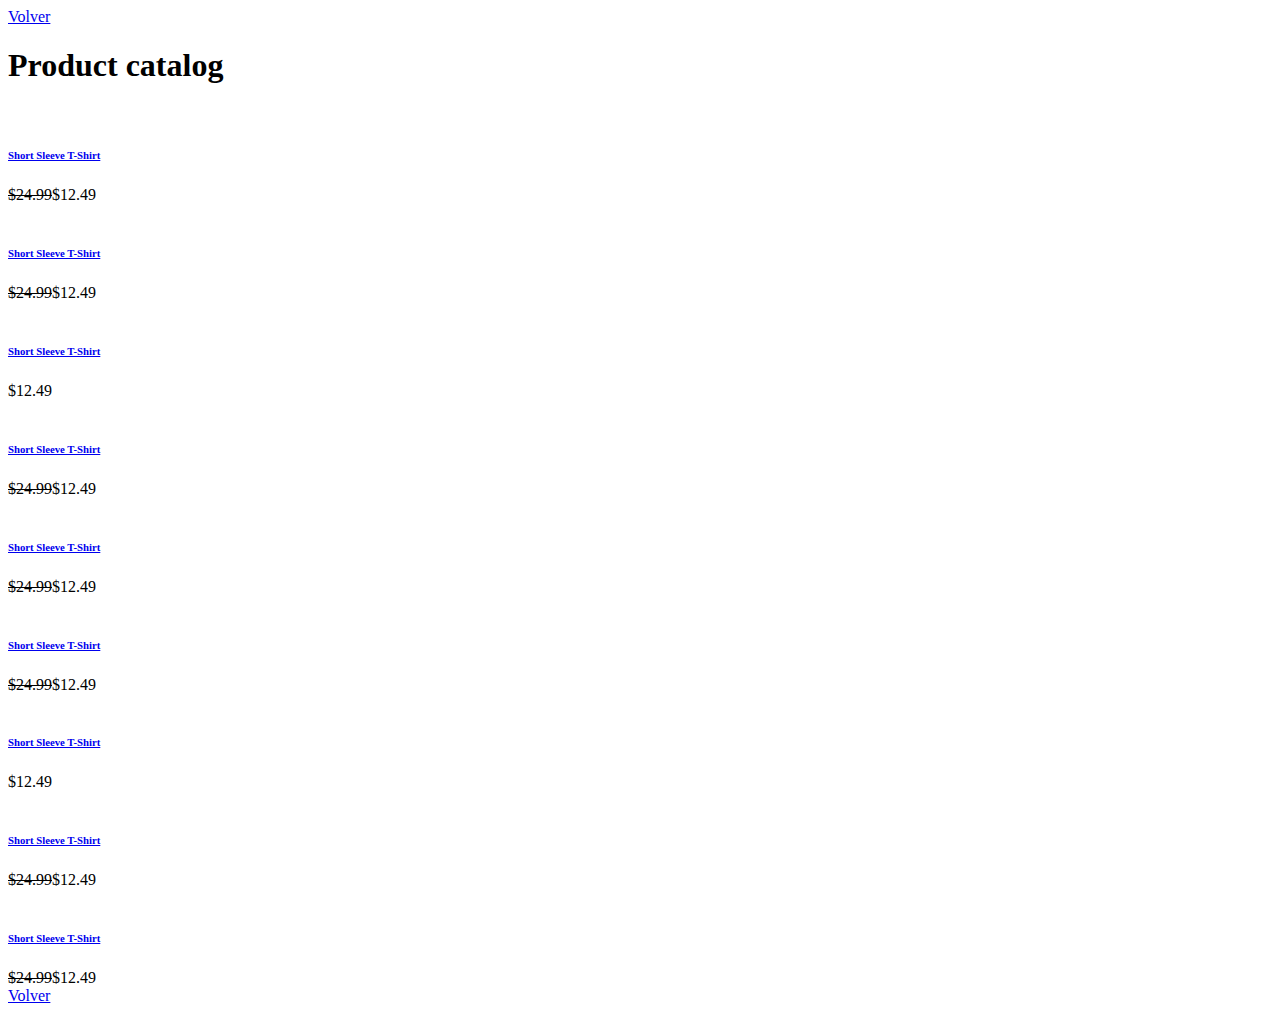
==== tienda.html @ 7eb034c2 "agregar opciones volver" ====
<!DOCTYPE html>
<html>
<head>
	<title>Bootstrap</title>
	<link rel="stylesheet" href="tienda.css" >
</head>
<body>
	<a href="index.html" role="button">Volver</a>
  <div class="container bootstrap snipets">
     <h1 class="text-center text-muted">Product catalog</h1>
     <div class="row flow-offset-1">
       <div class="col-xs-6 col-md-4">
         <div class="product tumbnail thumbnail-3"><a href="#"><img src="http://static.livedemo00.template-help.com/wt_58434/images/shop-1.jpg" alt=""></a>
           <div class="caption">
             <h6><a href="#">Short Sleeve T-Shirt</a></h6><span class="price">
               <del>$24.99</del></span><span class="price sale">$12.49</span>
           </div>
         </div>
       </div>
       <div class="col-xs-6 col-md-4">
         <div class="product tumbnail thumbnail-3"><a href="#"><img src="http://static.livedemo00.template-help.com/wt_58434/images/shop-2.jpg" alt=""></a>
           <div class="caption">
             <h6><a href="#">Short Sleeve T-Shirt</a></h6><span class="price">
               <del>$24.99</del></span><span class="price sale">$12.49</span>
           </div>
         </div>
       </div>
       <div class="col-xs-6 col-md-4">
         <div class="product tumbnail thumbnail-3"><a href="#"><img src="http://static.livedemo00.template-help.com/wt_58434/images/shop-3.jpg" alt=""></a>
           <div class="caption">
             <h6><a href="#">Short Sleeve T-Shirt</a></h6><span class="price">$12.49</span>
           </div>
         </div>
       </div>
       <div class="col-xs-6 col-md-4">
         <div class="product tumbnail thumbnail-3"><a href="#"><img src="http://static.livedemo00.template-help.com/wt_58434/images/shop-4.jpg" alt=""></a>
           <div class="caption">
             <h6><a href="#">Short Sleeve T-Shirt</a></h6><span class="price">
               <del>$24.99</del></span><span class="price sale">$12.49</span>
           </div>
         </div>
       </div>
       <div class="col-xs-6 col-md-4">
         <div class="product tumbnail thumbnail-3"><a href="#"><img src="http://static.livedemo00.template-help.com/wt_58434/images/shop-5.jpg" alt=""></a>
           <div class="caption">
             <h6><a href="#">Short Sleeve T-Shirt</a></h6><span class="price">
               <del>$24.99</del></span><span class="price sale">$12.49</span>
           </div>
         </div>
       </div>
       <div class="col-xs-6 col-md-4">
         <div class="product tumbnail thumbnail-3"><a href="#"><img src="http://static.livedemo00.template-help.com/wt_58434/images/shop-6.jpg" alt=""></a>
           <div class="caption">
             <h6><a href="#">Short Sleeve T-Shirt</a></h6><span class="price">
               <del>$24.99</del></span><span class="price sale">$12.49</span>
           </div>
         </div>
       </div>
       <div class="col-xs-6 col-md-4">
         <div class="product tumbnail thumbnail-3"><a href="#"><img src="http://static.livedemo00.template-help.com/wt_58434/images/shop-7.jpg" alt=""></a>
           <div class="caption">
             <h6><a href="#">Short Sleeve T-Shirt</a></h6><span class="price">$12.49</span>
           </div>
         </div>
       </div>
       <div class="col-xs-6 col-md-4">
         <div class="product tumbnail thumbnail-3"><a href="#"><img src="http://static.livedemo00.template-help.com/wt_58434/images/shop-8.jpg" alt=""></a>
           <div class="caption">
             <h6><a href="#">Short Sleeve T-Shirt</a></h6><span class="price">
               <del>$24.99</del></span><span class="price sale">$12.49</span>
           </div>
         </div>
       </div>
       <div class="col-xs-6 col-md-4">
         <div class="product tumbnail thumbnail-3"><a href="#"><img src="http://static.livedemo00.template-help.com/wt_58434/images/shop-9.jpg" alt=""></a>
           <div class="caption">
             <h6><a href="#">Short Sleeve T-Shirt</a></h6><span class="price">
               <del>$24.99</del></span><span class="price sale">$12.49</span>
           </div>
         </div>
       </div>
     </div>
   </div>
	 <a href="index.html" role="button">Volver</a>
</body>
</html>
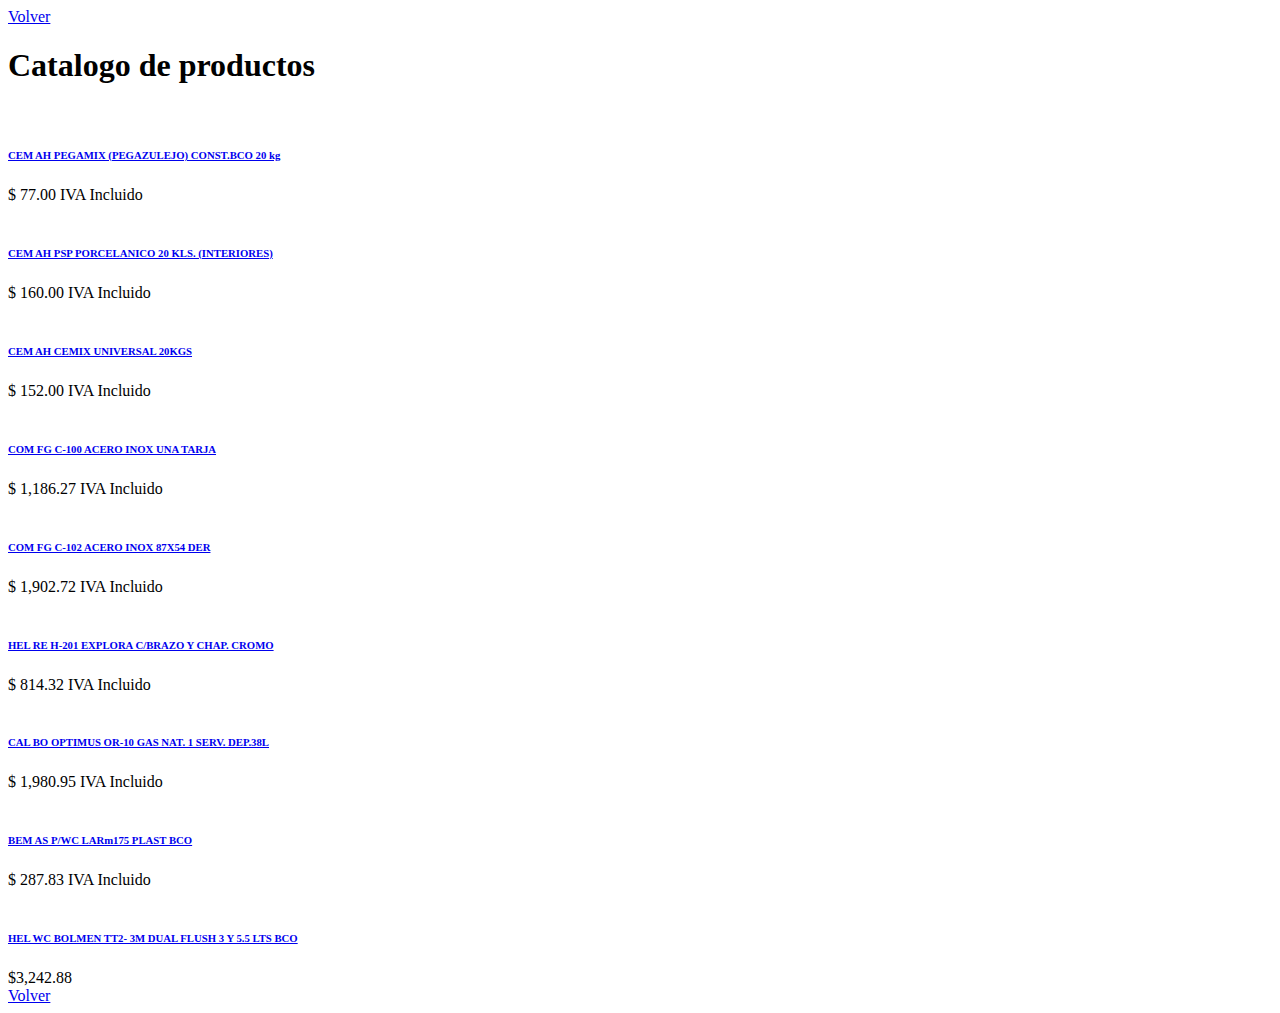
==== commit 24cdbcb2: "agregar cosas de plomeria" ====
--- a/tienda.html
+++ b/tienda.html
@@ -1,81 +1,85 @@
 <!DOCTYPE html>
 <html>
 <head>
-	<title>Bootstrap</title>
+	<title>Plomeria Tienda</title>
 	<link rel="stylesheet" href="tienda.css" >
 </head>
 <body>
 	<a href="index.html" role="button">Volver</a>
   <div class="container bootstrap snipets">
-     <h1 class="text-center text-muted">Product catalog</h1>
+     <h1 class="text-center text-muted">Catalogo de productos</h1>
      <div class="row flow-offset-1">
        <div class="col-xs-6 col-md-4">
-         <div class="product tumbnail thumbnail-3"><a href="#"><img src="http://static.livedemo00.template-help.com/wt_58434/images/shop-1.jpg" alt=""></a>
+         <div class="product tumbnail thumbnail-3"><a href="#"><img src="imgs/1.jpg" alt=""></a>
            <div class="caption">
-             <h6><a href="#">Short Sleeve T-Shirt</a></h6><span class="price">
-               <del>$24.99</del></span><span class="price sale">$12.49</span>
+             <h6><a href="#">CEM AH PEGAMIX (PEGAZULEJO) CONST.BCO 20 kg</a></h6>
+						 <span class="price sale">$ 77.00 IVA Incluido</span>
            </div>
          </div>
        </div>
        <div class="col-xs-6 col-md-4">
-         <div class="product tumbnail thumbnail-3"><a href="#"><img src="http://static.livedemo00.template-help.com/wt_58434/images/shop-2.jpg" alt=""></a>
+         <div class="product tumbnail thumbnail-3"><a href="#"><img src="imgs/2.jpg" alt=""></a>
            <div class="caption">
-             <h6><a href="#">Short Sleeve T-Shirt</a></h6><span class="price">
-               <del>$24.99</del></span><span class="price sale">$12.49</span>
+             <h6><a href="#">CEM AH PSP PORCELANICO 20 KLS. (INTERIORES)</a></h6>
+						 <span class="price sale">$ 160.00 IVA Incluido</span>
            </div>
          </div>
        </div>
        <div class="col-xs-6 col-md-4">
-         <div class="product tumbnail thumbnail-3"><a href="#"><img src="http://static.livedemo00.template-help.com/wt_58434/images/shop-3.jpg" alt=""></a>
+         <div class="product tumbnail thumbnail-3"><a href="#"><img src="imgs/3.jpg" alt=""></a>
            <div class="caption">
-             <h6><a href="#">Short Sleeve T-Shirt</a></h6><span class="price">$12.49</span>
+             <h6><a href="#">CEM AH CEMIX UNIVERSAL 20KGS</a></h6><span class="price">$ 152.00 IVA Incluido</span>
            </div>
          </div>
        </div>
        <div class="col-xs-6 col-md-4">
-         <div class="product tumbnail thumbnail-3"><a href="#"><img src="http://static.livedemo00.template-help.com/wt_58434/images/shop-4.jpg" alt=""></a>
+         <div class="product tumbnail thumbnail-3"><a href="#"><img src="imgs/4.jpg" alt=""></a>
            <div class="caption">
-             <h6><a href="#">Short Sleeve T-Shirt</a></h6><span class="price">
-               <del>$24.99</del></span><span class="price sale">$12.49</span>
+             <h6><a href="#">COM FG C-100 ACERO INOX UNA TARJA
+						 </a></h6><span class="price">$ 1,186.27 IVA Incluido</span>
            </div>
          </div>
        </div>
        <div class="col-xs-6 col-md-4">
-         <div class="product tumbnail thumbnail-3"><a href="#"><img src="http://static.livedemo00.template-help.com/wt_58434/images/shop-5.jpg" alt=""></a>
+         <div class="product tumbnail thumbnail-3"><a href="#"><img src="imgs/5.jpg" alt=""></a>
            <div class="caption">
-             <h6><a href="#">Short Sleeve T-Shirt</a></h6><span class="price">
-               <del>$24.99</del></span><span class="price sale">$12.49</span>
+             <h6><a href="#">COM FG C-102 ACERO INOX 87X54 DER
+						 </a></h6><span class="price">
+               $ 1,902.72 IVA Incluido</span>
            </div>
          </div>
        </div>
        <div class="col-xs-6 col-md-4">
-         <div class="product tumbnail thumbnail-3"><a href="#"><img src="http://static.livedemo00.template-help.com/wt_58434/images/shop-6.jpg" alt=""></a>
+         <div class="product tumbnail thumbnail-3"><a href="#"><img src="imgs/6.jpg" alt=""></a>
            <div class="caption">
-             <h6><a href="#">Short Sleeve T-Shirt</a></h6><span class="price">
-               <del>$24.99</del></span><span class="price sale">$12.49</span>
+             <h6><a href="#">HEL RE H-201 EXPLORA C/BRAZO Y CHAP. CROMO
+						 	</a></h6><span class="price">
+               $ 814.32 IVA Incluido</span>
            </div>
          </div>
        </div>
        <div class="col-xs-6 col-md-4">
-         <div class="product tumbnail thumbnail-3"><a href="#"><img src="http://static.livedemo00.template-help.com/wt_58434/images/shop-7.jpg" alt=""></a>
+         <div class="product tumbnail thumbnail-3"><a href="#"><img src="imgs/7.jpg" alt=""></a>
            <div class="caption">
-             <h6><a href="#">Short Sleeve T-Shirt</a></h6><span class="price">$12.49</span>
+             <h6><a href="#">CAL BO OPTIMUS OR-10 GAS NAT. 1 SERV. DEP.38L
+						 </a></h6><span class="price">$ 1,980.95 IVA Incluido</span>
            </div>
          </div>
        </div>
        <div class="col-xs-6 col-md-4">
-         <div class="product tumbnail thumbnail-3"><a href="#"><img src="http://static.livedemo00.template-help.com/wt_58434/images/shop-8.jpg" alt=""></a>
+         <div class="product tumbnail thumbnail-3"><a href="#"><img src="imgs/8.jpg" alt=""></a>
            <div class="caption">
-             <h6><a href="#">Short Sleeve T-Shirt</a></h6><span class="price">
-               <del>$24.99</del></span><span class="price sale">$12.49</span>
+             <h6><a href="#">BEM AS P/WC LARm175 PLAST BCO
+						 </a></h6><span class="price">
+               $ 287.83 IVA Incluido</span>
            </div>
          </div>
        </div>
        <div class="col-xs-6 col-md-4">
-         <div class="product tumbnail thumbnail-3"><a href="#"><img src="http://static.livedemo00.template-help.com/wt_58434/images/shop-9.jpg" alt=""></a>
+         <div class="product tumbnail thumbnail-3"><a href="#"><img src="imgs/9.jpg" alt=""></a>
            <div class="caption">
-             <h6><a href="#">Short Sleeve T-Shirt</a></h6><span class="price">
-               <del>$24.99</del></span><span class="price sale">$12.49</span>
+             <h6><a href="#">HEL WC BOLMEN TT2- 3M DUAL FLUSH 3 Y 5.5 LTS BCO</a></h6><span class="price">
+               $3,242.88</span>
            </div>
          </div>
        </div>
